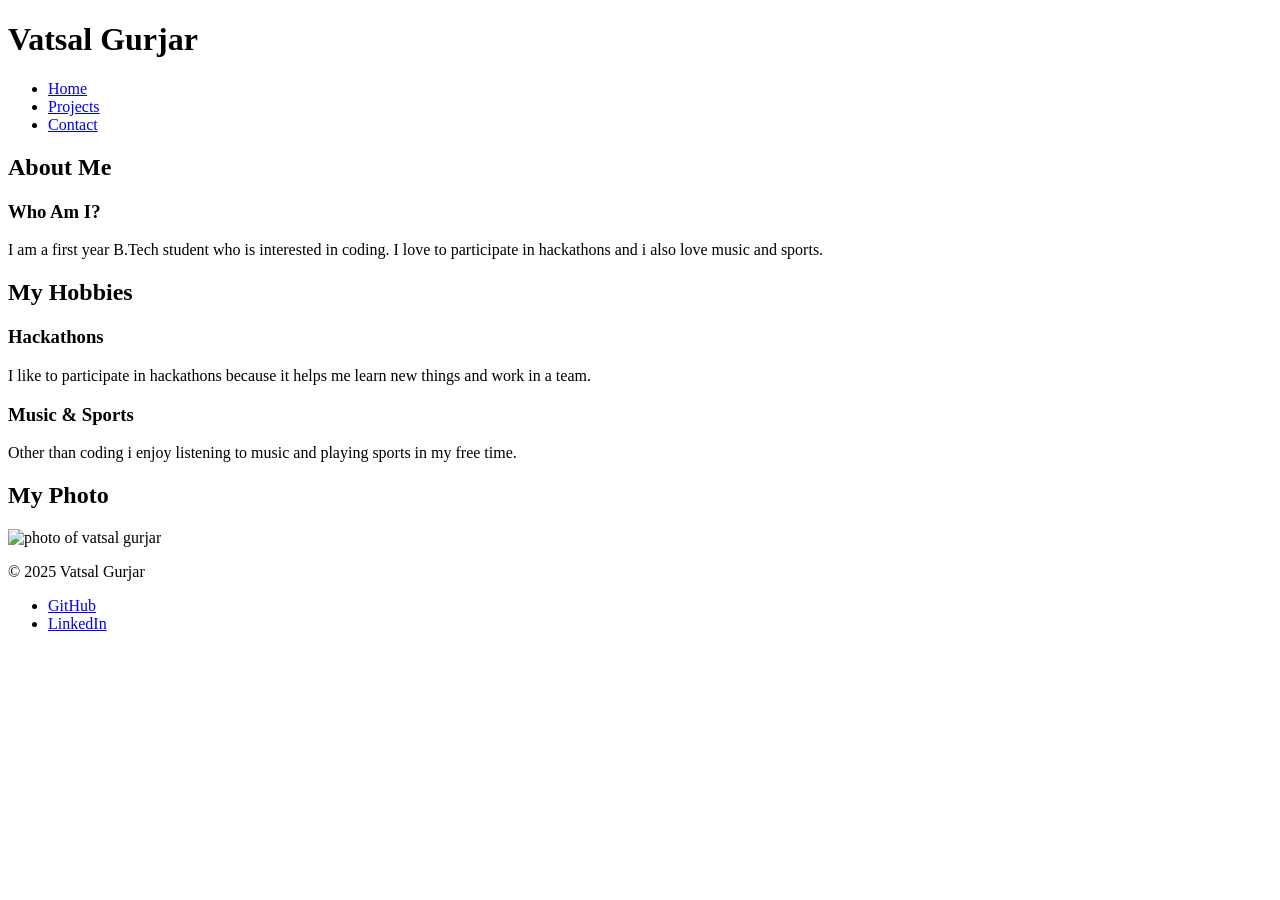
==== index.html @ f3831d3f "Initial structure added homepage" ====
<!DOCTYPE html>
<html lang="en">
<head>
    <meta charset="UTF-8">
    <meta name="viewport" content="width=device-width, initial-scale=1.0">
    <title>Vatsal Gurjar</title>
    <link rel="stylesheet" href="css/style.css">
</head>
<body>

<header>
    <h1>Vatsal Gurjar</h1>
    <nav>
        <ul>
            <li><a href="index.html">Home</a></li>
            <li><a href="projects.html">Projects</a></li>
            <li><a href="contact.html">Contact</a></li>
        </ul>
    </nav>
</header>

<main>
    <section>
        <h2>About Me</h2>
        <article>
            <h3>Who Am I?</h3>
            <p>I am a first year B.Tech student who is interested in coding. I love to participate in hackathons and i also love music and sports.</p>
        </article>
    </section>

    <section>
        <h2>My Hobbies</h2>
        <article>
            <h3>Hackathons</h3>
            <p>I like to participate in hackathons because it helps me learn new things and work in a team.</p>
        </article>
        <article>
            <h3>Music &amp; Sports</h3>
            <p>Other than coding i enjoy listening to music and playing sports in my free time.</p>
        </article>
    </section>

    <section>
        <h2>My Photo</h2>
        <img src="https://plus.unsplash.com/premium_photo-1670148434900-5f0af77ba500?w=600&auto=format&fit=crop&q=60&ixlib=rb-4.1.0&ixid=M3wxMjA3fDB8MHxzZWFyY2h8MXx8c3BsYXNofGVufDB8fDB8fHww" alt="photo of vatsal gurjar" width="200" loading="lazy">
    </section>
</main>

<footer>
    <p>&copy; 2025 Vatsal Gurjar</p>
    <nav>
        <ul>
            <li><a href="https://github.com/">GitHub</a></li>
            <li><a href="https://linkedin.com/">LinkedIn</a></li>
        </ul>
    </nav>
</footer>

</body>
</html>
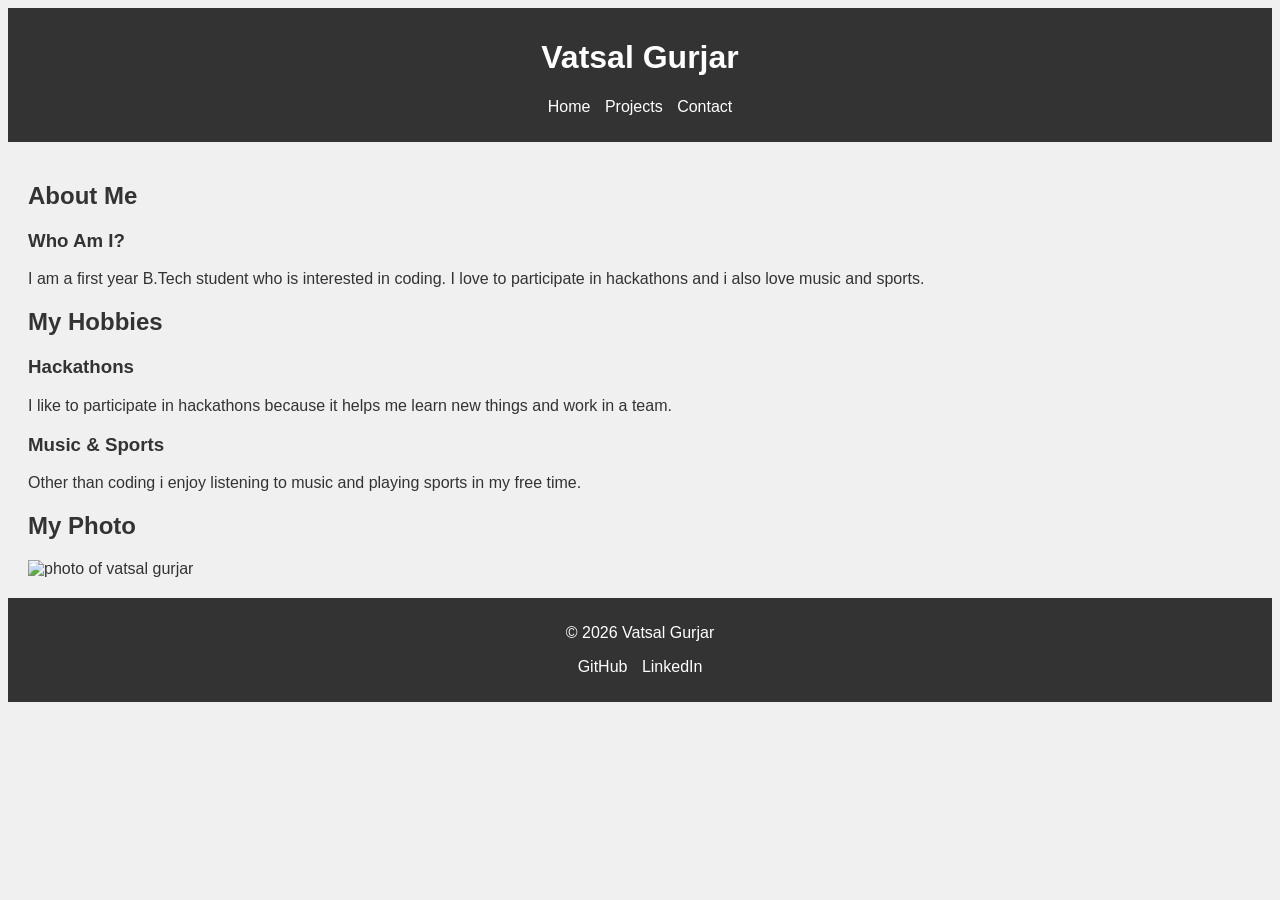
==== commit 59bc5a94: "Update copyright year in footer to 2026" ====
--- a/index.html
+++ b/index.html
@@ -47,7 +47,7 @@
 </main>
 
 <footer>
-    <p>&copy; 2025 Vatsal Gurjar</p>
+    <p>&copy; 2026 Vatsal Gurjar</p>
     <nav>
         <ul>
             <li><a href="https://github.com/">GitHub</a></li>
@@ -57,4 +57,4 @@
 </footer>
 
 </body>
-</html>+</html>
--- a/css/style.css
+++ b/css/style.css
@@ -0,0 +1,48 @@
+body {
+    font-family: Arial, sans-serif;
+    background-color: #f0f0f0;
+    color: #333;
+}
+
+header {
+    background-color: #333;
+    color: white;
+    padding: 10px;
+    text-align: center;
+}
+
+nav ul {
+    list-style: none;
+    padding: 0;
+}
+
+nav ul li {
+    display: inline;
+    margin: 5px;
+}
+
+nav ul li a {
+    color: white;
+    text-decoration: none;
+}
+
+main {
+    padding: 20px;
+}
+
+table {
+    border-collapse: collapse;
+    width: 100%;
+}
+
+table th, table td {
+    border: 1px solid black;
+    padding: 8px;
+}
+
+footer {
+    background-color: #333;
+    color: white;
+    text-align: center;
+    padding: 10px;
+}
